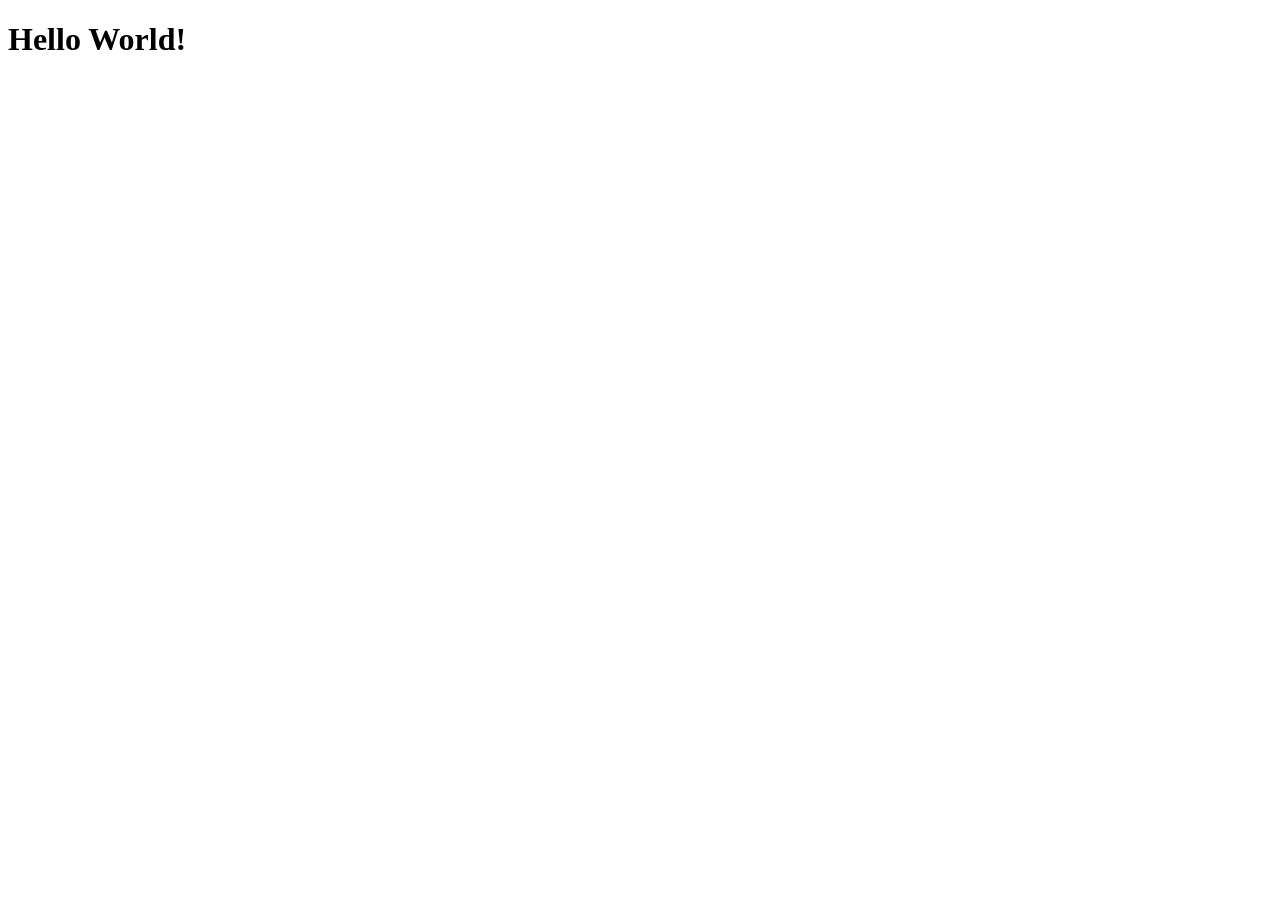
==== app/index.html @ e325328d "Initial Set up" ====
<!doctype html>
<html>
  <head>
    <meta charset="utf-8">
    <meta name="viewport" content="width=device-width, initial-scale=1, minimal-ui">
    <title>7 1 react intro</title>
    <link rel="stylesheet" href="css/app.css">
  </head>
  <body>

    <h1>Hello World!</h1>

    <script src="js/bundle.js"></script>
  </body>
</html>
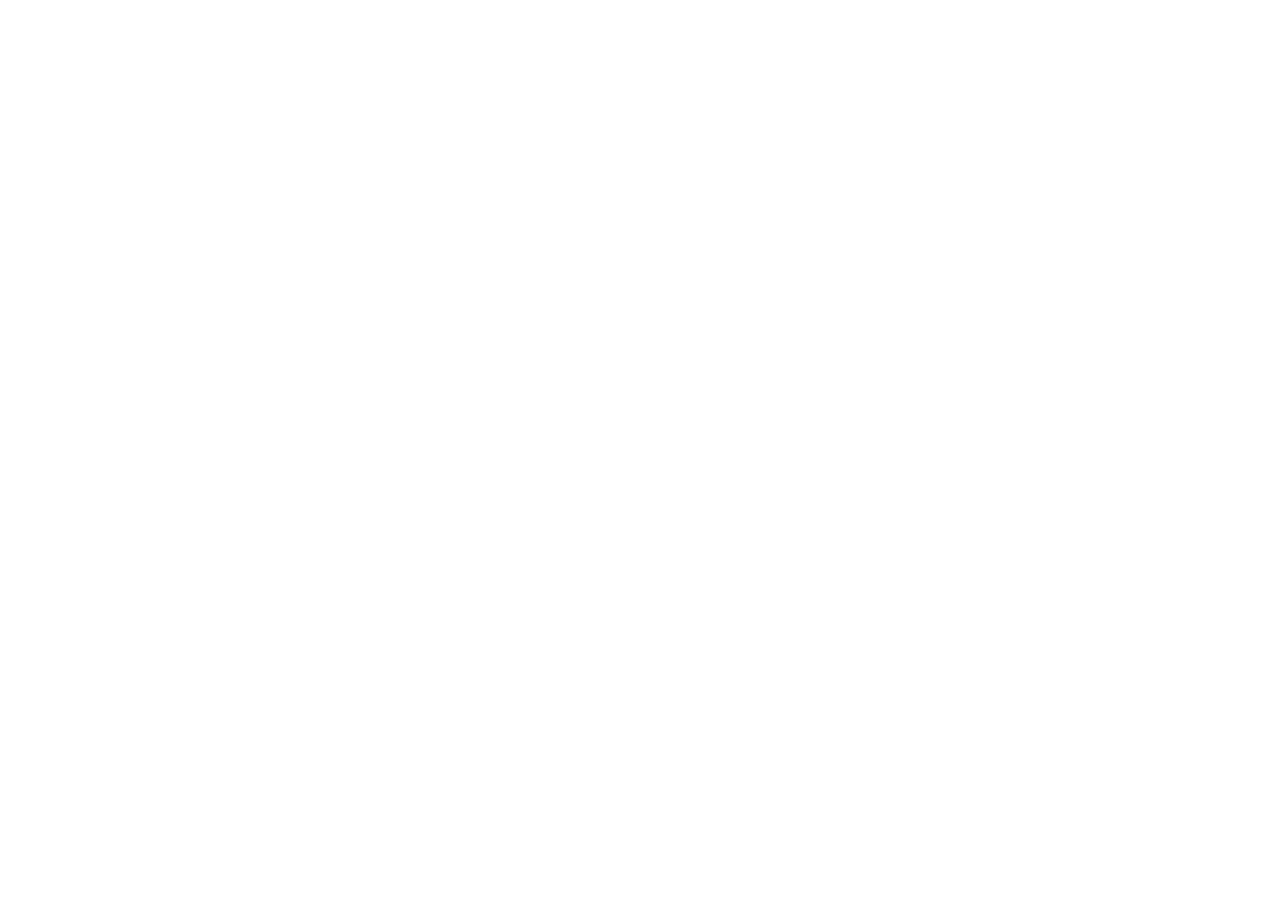
==== commit 94073bf2: "Banner and Form opening" ====
--- a/app/index.html
+++ b/app/index.html
@@ -5,10 +5,33 @@
     <meta name="viewport" content="width=device-width, initial-scale=1, minimal-ui">
     <title>7 1 react intro</title>
     <link rel="stylesheet" href="css/app.css">
+    <link rel="stylesheet" href="https://maxcdn.bootstrapcdn.com/font-awesome/4.6.3/css/font-awesome.min.css" media="screen" title="no title">
   </head>
   <body>
 
-    <h1>Hello World!</h1>
+  <div id="app"></div>
+    <!-- <div class="well banner ">
+    <i class="fa fa-plus-circle add-btn" aria-hidden="true"></i>
+    </div>
+
+    <div class="container">
+      <div class="row">
+        <div class="form-group row">
+          <div class="col-xs-12">
+          <input class="form-control" type="url" value="" placeholder="Image URL" id="url-input"/>
+          </div>
+        </div>
+        <div class="form-group row">
+          <div class="col-xs-12">
+          <textarea class="form-control" id="textArea" placeholder="Image Caption" rows="3"></textarea>
+          </div>
+        </div>
+        <div class="text-right">
+        <button class="btn">CANCEL</button>
+         <button type="submit" class="btn btn-success">ADD IMAGE</button>
+         </div>
+      </div>
+    </div> -->
 
     <script src="js/bundle.js"></script>
   </body>
